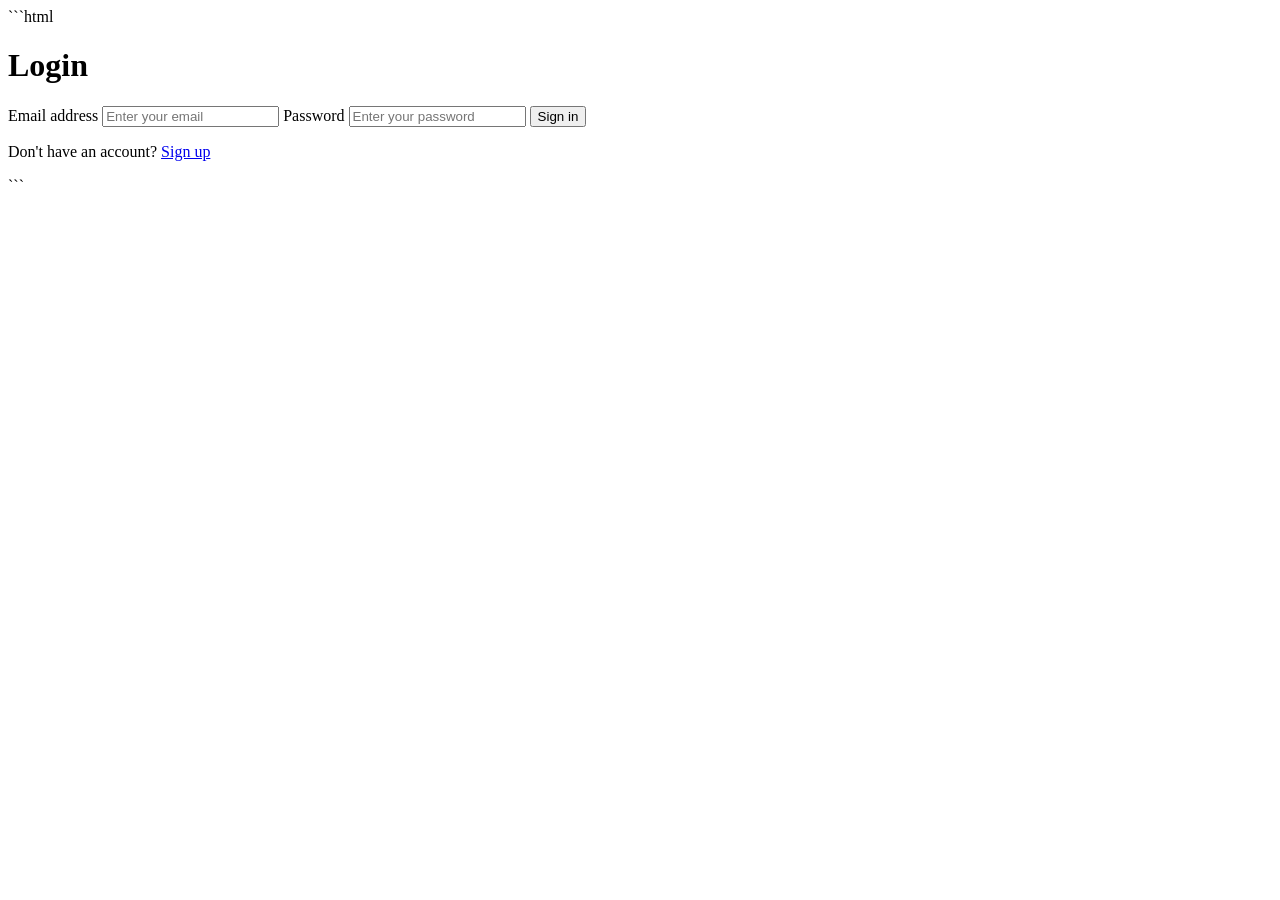
==== login.html @ 36d7cae4 "Add login HTML structure and form" ====
```html
<!DOCTYPE html>
<html lang="en">
<head>
    <meta charset="UTF-8">
    <meta name="viewport" content="width=device-width, initial-scale=1.0">
    <title>Login | PraRzon</title>

    <link rel="stylesheet" href="css/auth.css">
    <script defer src="js/auth.js"></script>
</head>
<body>

    <main class="auth-container">
        <h1>Login</h1>

        <form id="loginForm">

            <label for="loginEmail">Email address</label>
            <input
                type="email"
                id="loginEmail"
                placeholder="Enter your email"
                required
            >

            <label for="loginPassword">Password</label>
            <input
                type="password"
                id="loginPassword"
                placeholder="Enter your password"
                required
            >

            <button type="submit">Sign in</button>

        </form>

        <p class="switch-link">
            Don't have an account?
            <a href="signup.html">Sign up</a>
        </p>

    </main>

</body>
</html>
```
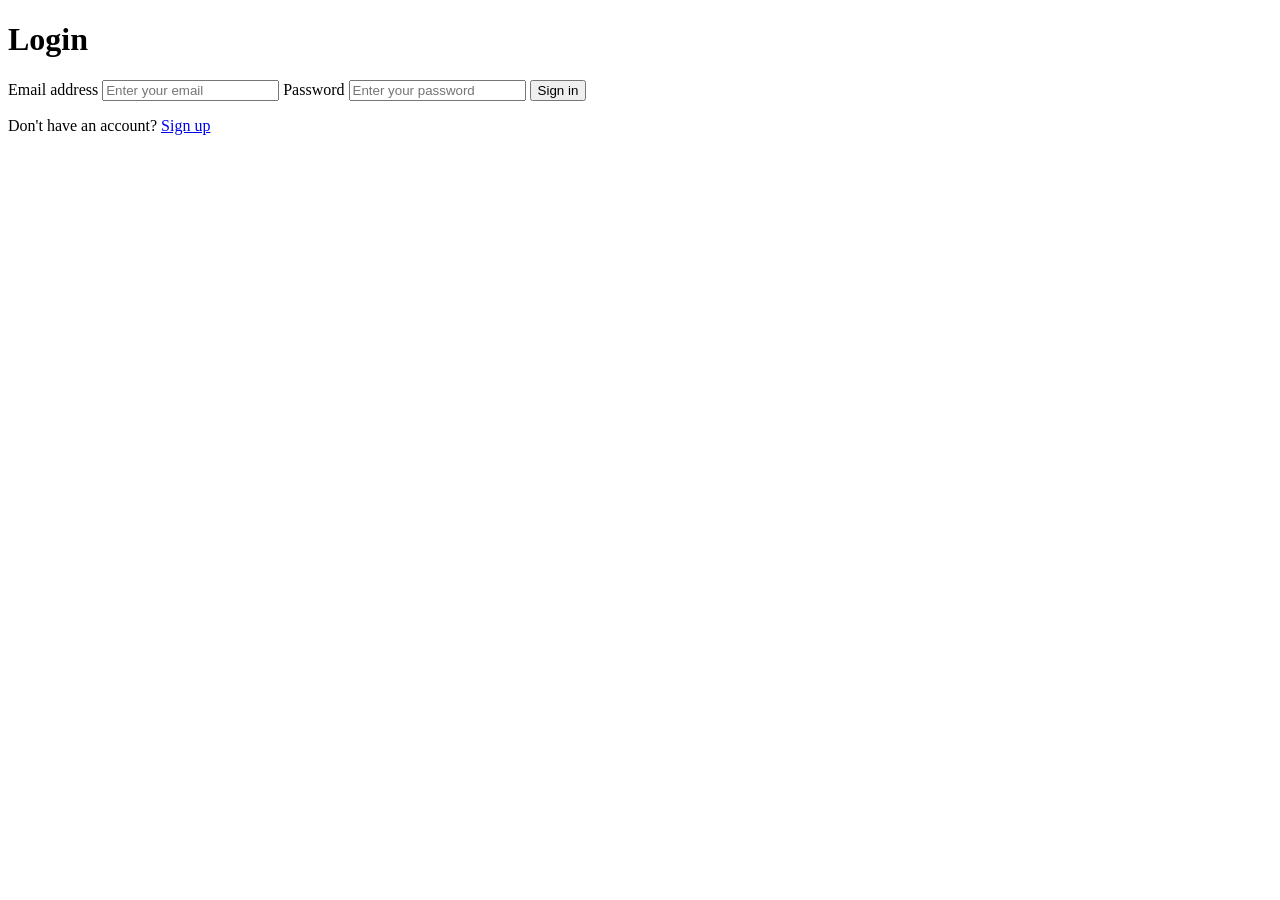
==== commit c89d1aac: "Remove markdown formatting from login.html Removed unnecessary markdown code block from HTML file." ====
--- a/login.html
+++ b/login.html
@@ -1,4 +1,3 @@
-```html
 <!DOCTYPE html>
 <html lang="en">
 <head>
@@ -45,4 +44,4 @@
 
 </body>
 </html>
-```
+
